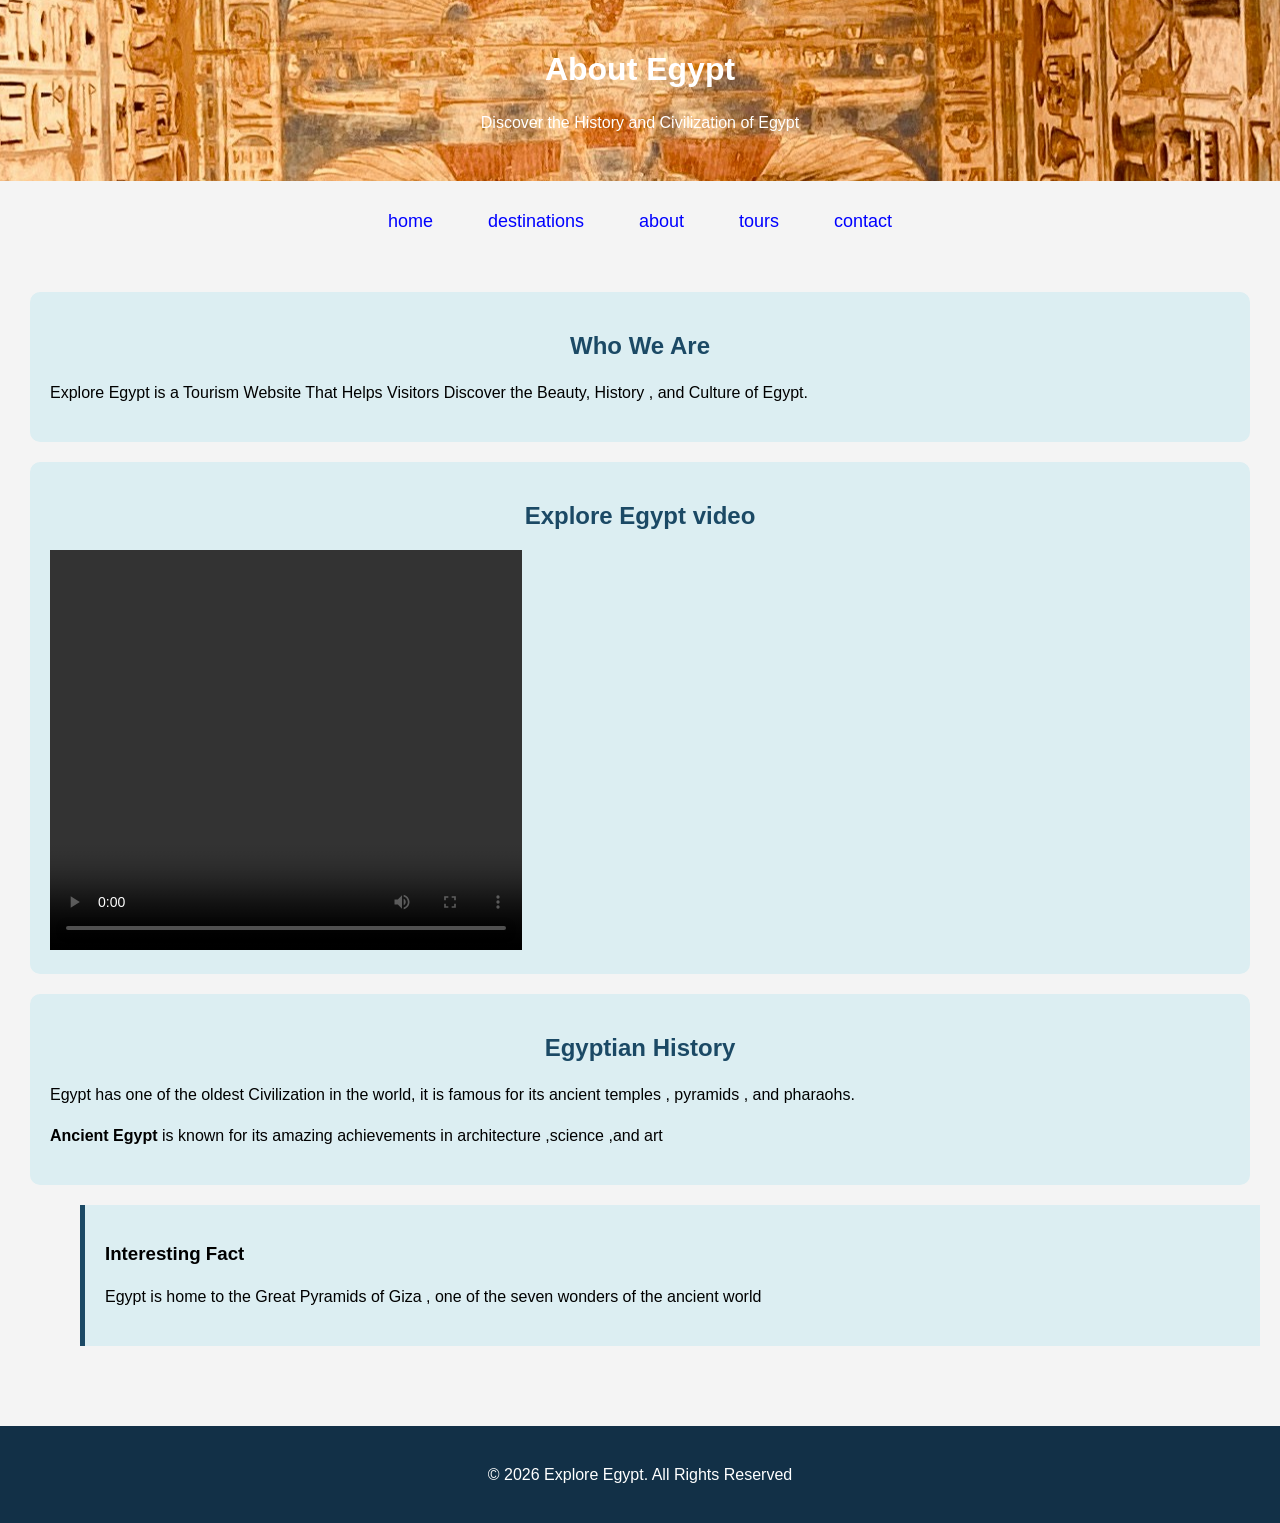
==== about.html @ d2dc09ae "Add files via upload" ====
<!DOCTYPE html>
<html lang="en">
<head>
    <meta charset="UTF-8">
    <meta name="viewport" content="width=device-width, initial-scale=1">
    <title>About Egypt</title>
    <link rel="stylesheet" href="style.css">
</head>
<body>
    <header>
        <h1>About Egypt</h1>
        <p>Discover the History and Civilization of Egypt</p>
    </header>
    <nav>
        <a href="index.html">home</a>
        <a href="destinations.html">destinations</a>
        <a href="about.html">about</a>
        <a href="tours.html">tours</a>
        <a href="contact.html">contact</a>
    </nav>
    <main>
        <section>
            <h2>Who We Are</h2>
            <p>Explore Egypt is a Tourism Website That Helps Visitors Discover the Beauty, History , and Culture of Egypt.</p>
        </section>
        <section>
                <h2>Explore Egypt video</h2>
                <video width="40%" height="400" controls> <source src="images/egypt.mp4" type="video/mp4"></video>
        </section>
        <section>
            <h2>Egyptian History</h2>
           
            <P>Egypt has one of the oldest Civilization in the world, it is famous for its ancient temples , pyramids , and pharaohs.</P>
            <P><strong>Ancient Egypt </strong>is known for its amazing achievements in architecture ,science ,and art </P>
        </section>
        <aside>
            <h3>Interesting Fact</h3>
            <P>Egypt is home to the Great Pyramids of Giza , one of the seven wonders of the ancient world</P>
        </aside>
    </main>
    <footer>
        <p>&copy; 2026 Explore Egypt. All Rights Reserved</p>
    </footer>
    
</body>
</html>
---- style.css ----
body {
    margin:0;
    padding:0;
    font-family: Arial, Helvetica, sans-serif;
    background-color: #f4f4f4 ;
}
header {
    background-image: url(images/p1.jpg);
    background-position: center;
    background-color: #1b4965;
    color:white;
    text-align: center;
    padding: 30px;
}
nav {
    background-color:#f4f4f4; 
    padding: 15px;
   display: flex;
   justify-content: center;
   align-items: center;
   gap: 25px;
}
nav a {
    color:blue;
    text-decoration: none;
    margin: 15px;
    font-size: 18px;
}
nav a:hover {
    color: yellow;
    background-color: #1b4965;
}
main {
    padding: 30px;
}
section {
    background-color: #dceef2;
    padding: 20px;
    margin-bottom: 20px;
    border-radius: 10px;
}
section a {
    color:blue
}
h2 {
    color: #1b4965;
    text-align: center;
}
p {
    font-size: 16px;
    line-height: 1.6;
}
footer {
    background-color: #123047;
    color: white;
    text-align: center;
    padding: 20px;
    margin-top: 30px;
}
.destinations {
    display: grid;
    grid-template-columns: repeat(3,1fr);
    gap: 20px;
}
.destinations h2 {
    grid-column: 1 / -1;
}
article {
    background-color: #eaf4f4;
    padding:20px;
    border-radius: 10px;
    text-align: center;
    box-shadow: 0 2px 5px gray;
}
article img {
    width: 100%;
    height: 200px;
    object-fit: cover;
    border-radius: 8px;
}
aside {
    background-color: #dceef2;
    padding: 20px;
    margin: 20px;
    border-left: 5px solid #1b4965;
}
table {
    width: 100%;
    border-collapse: collapse;
    background-color: #123047;
    margin-top: 20px;
    text-align: center;
    
}
th {
   
    color: white;
    padding: 15px;
     border: 1px solid white;
}
tr {
   
    color:white;
}
td {
    padding: 15px;
    border: 1px solid white;

}

ul  {
    color: #1b4965;
}

form {
    background-color: #eaf4f4;
    padding: 20px;
    border-radius: 10px;
}

label {
    color: #1b4965;
    font-size: 16px;
}

input, select, textarea {
    padding: 10px;
    margin-top: 5px;
    border: 1px solid #ccc;
    border-radius: 5px;
}

input[type="submit"] {
    background-color: #1b4965;
    color: white;
    cursor: pointer;
    padding: 12px 25px;
}

input[type="submit"]:hover {
    background-color: #123047;
}
@media (max-width: 768px) {

 nav {
  flex-direction: column;
 gap: 10px;
}

.destinations {
  grid-template-columns: 1fr;
}

 main {
  padding: 10px;
}

 article img {
  height: 180px;
}

table {
  font-size: 12px;
}

}
aside {
    position: relative;
    left: 30px;
}
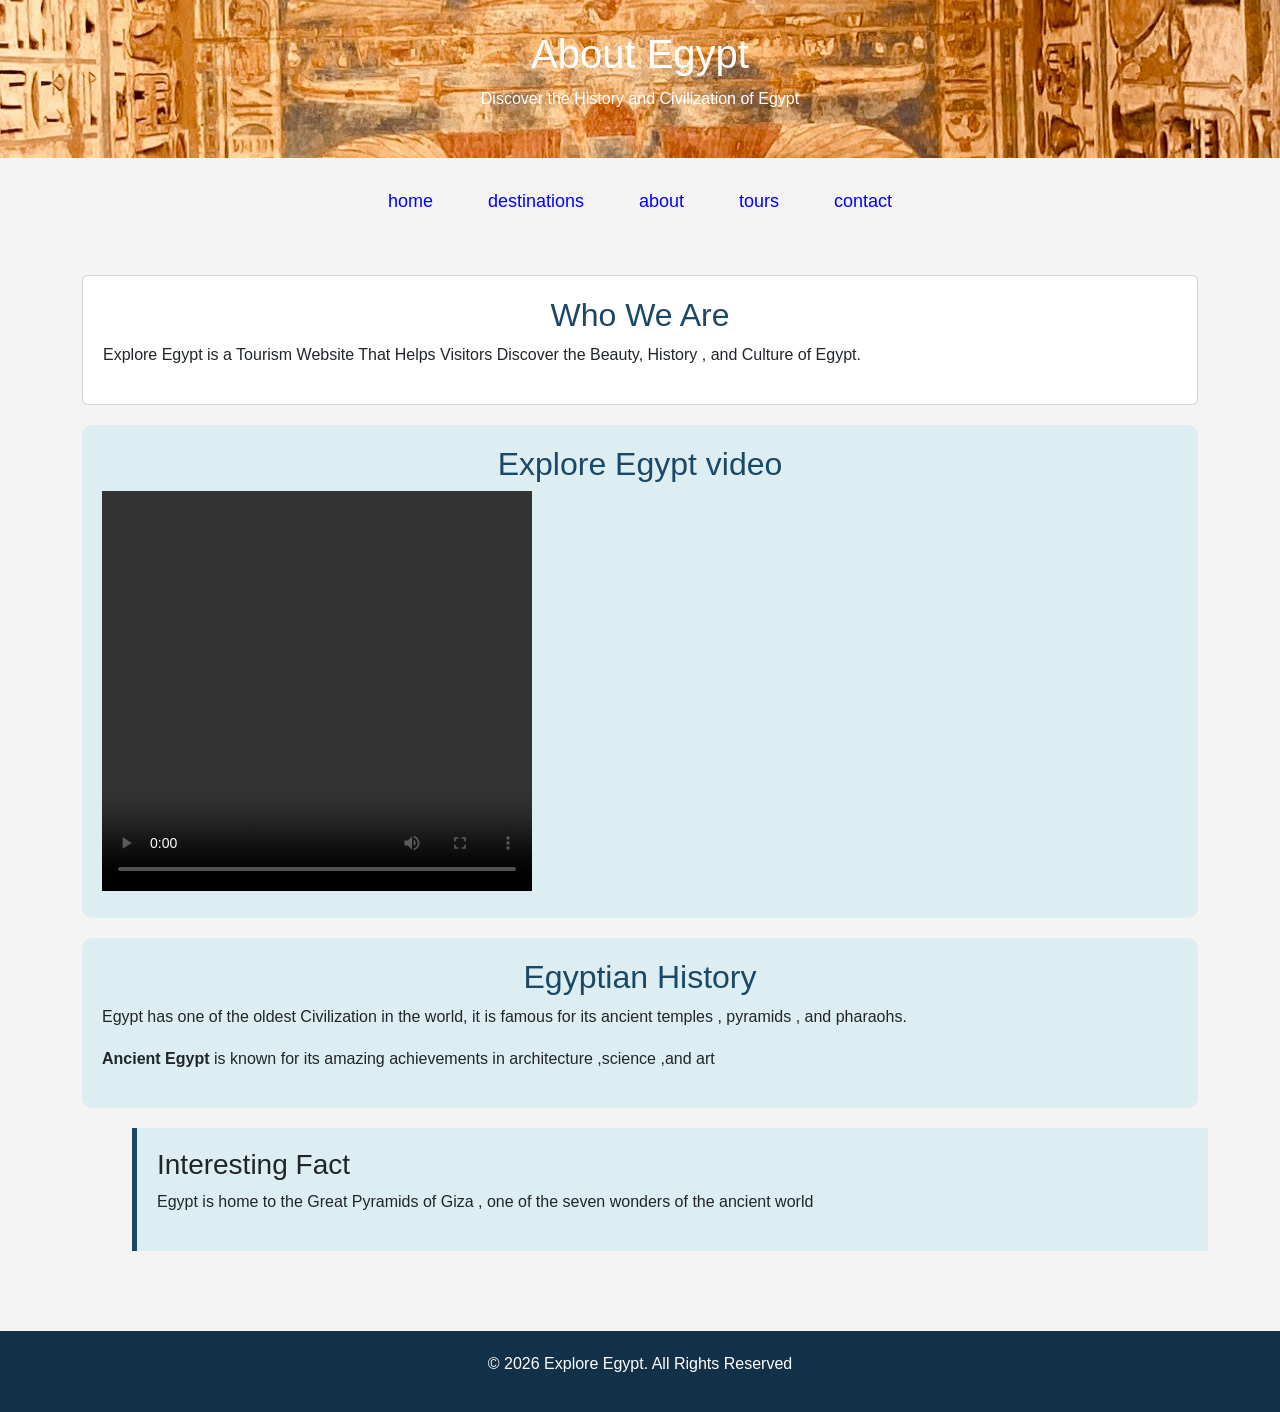
==== commit 9ec20cda: "about.html" ====
--- a/about.html
+++ b/about.html
@@ -4,6 +4,7 @@
     <meta charset="UTF-8">
     <meta name="viewport" content="width=device-width, initial-scale=1">
     <title>About Egypt</title>
+    <link href="https://cdn.jsdelivr.net/npm/bootstrap@5.3.8/dist/css/bootstrap.min.css" rel="stylesheet">
     <link rel="stylesheet" href="style.css">
 </head>
 <body>
@@ -18,8 +19,8 @@
         <a href="tours.html">tours</a>
         <a href="contact.html">contact</a>
     </nav>
-    <main>
-        <section>
+ <main class="container">
+        <section class="card">
             <h2>Who We Are</h2>
             <p>Explore Egypt is a Tourism Website That Helps Visitors Discover the Beauty, History , and Culture of Egypt.</p>
         </section>
@@ -43,4 +44,4 @@
     </footer>
     
 </body>
-</html>+</html>
